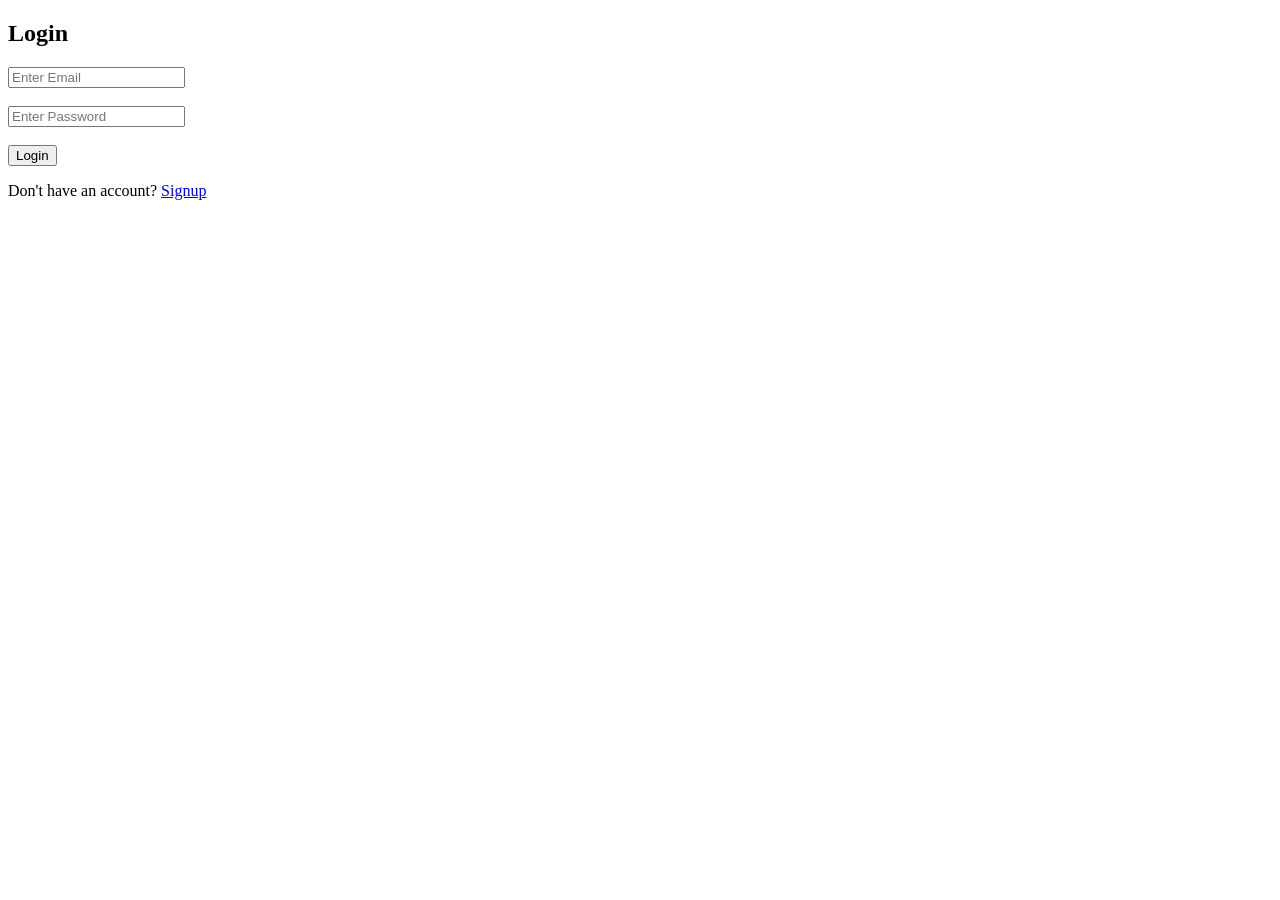
==== frontend/login.html @ 37c635f9 "initial" ====
<!DOCTYPE html>
<html>
<head>
    <title>Login</title>
</head>
<body>

    <h2>Login</h2>

    <input id="email" placeholder="Enter Email"><br><br>
    <input id="password" type="password" placeholder="Enter Password"><br><br>

    <button onclick="login()">Login</button>

    <p>Don't have an account? <a href="signup.html">Signup</a></p>

    <script src="script.js"></script>

</body>
</html>
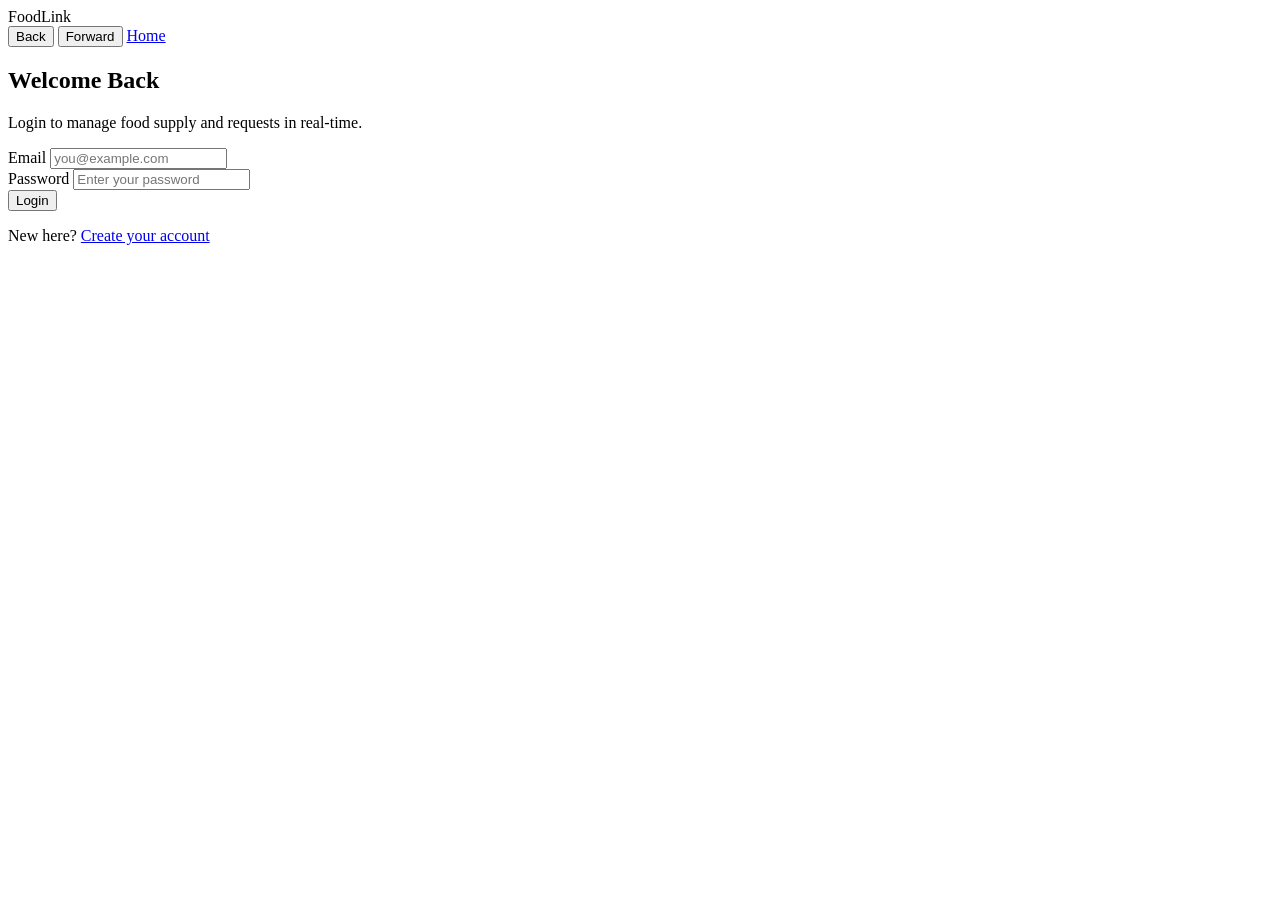
==== commit d2783c53: "frontend" ====
--- a/frontend/login.html
+++ b/frontend/login.html
@@ -1,20 +1,48 @@
 <!DOCTYPE html>
-<html>
+<html lang="en">
 <head>
-    <title>Login</title>
+    <meta charset="UTF-8">
+    <meta name="viewport" content="width=device-width, initial-scale=1.0">
+    <title>Login - FoodLink</title>
+    <link rel="preconnect" href="https://fonts.googleapis.com">
+    <link rel="preconnect" href="https://fonts.gstatic.com" crossorigin>
+    <link href="https://fonts.googleapis.com/css2?family=Manrope:wght@400;500;600;700;800&family=Sora:wght@600;700;800&display=swap" rel="stylesheet">
+    <link rel="stylesheet" href="/styles.css">
 </head>
 <body>
+    <div class="background-orb orb-one"></div>
+    <div class="background-orb orb-two"></div>
 
-    <h2>Login</h2>
+    <header class="site-header">
+        <div class="brand">FoodLink</div>
+        <nav class="nav-actions">
+            <button class="btn btn-ghost" onclick="goBack()">Back</button>
+            <button class="btn btn-ghost" onclick="goForward()">Forward</button>
+            <a class="btn btn-ghost" href="/index.html">Home</a>
+        </nav>
+    </header>
 
-    <input id="email" placeholder="Enter Email"><br><br>
-    <input id="password" type="password" placeholder="Enter Password"><br><br>
+    <main class="page-shell">
+        <section class="panel auth-panel">
+            <h1>Welcome Back</h1>
+            <p class="muted">Login to manage food supply and requests in real-time.</p>
 
-    <button onclick="login()">Login</button>
+            <div class="field">
+                <label for="email">Email</label>
+                <input id="email" type="email" placeholder="you@example.com">
+            </div>
 
-    <p>Don't have an account? <a href="signup.html">Signup</a></p>
+            <div class="field">
+                <label for="password">Password</label>
+                <input id="password" type="password" placeholder="Enter your password">
+            </div>
 
-    <script src="script.js"></script>
+            <button class="btn btn-primary btn-block" onclick="login()">Login</button>
 
+            <p class="helper-text">New here? <a href="/signup.html">Create your account</a></p>
+        </section>
+    </main>
+
+    <script src="/script.js"></script>
 </body>
 </html>
